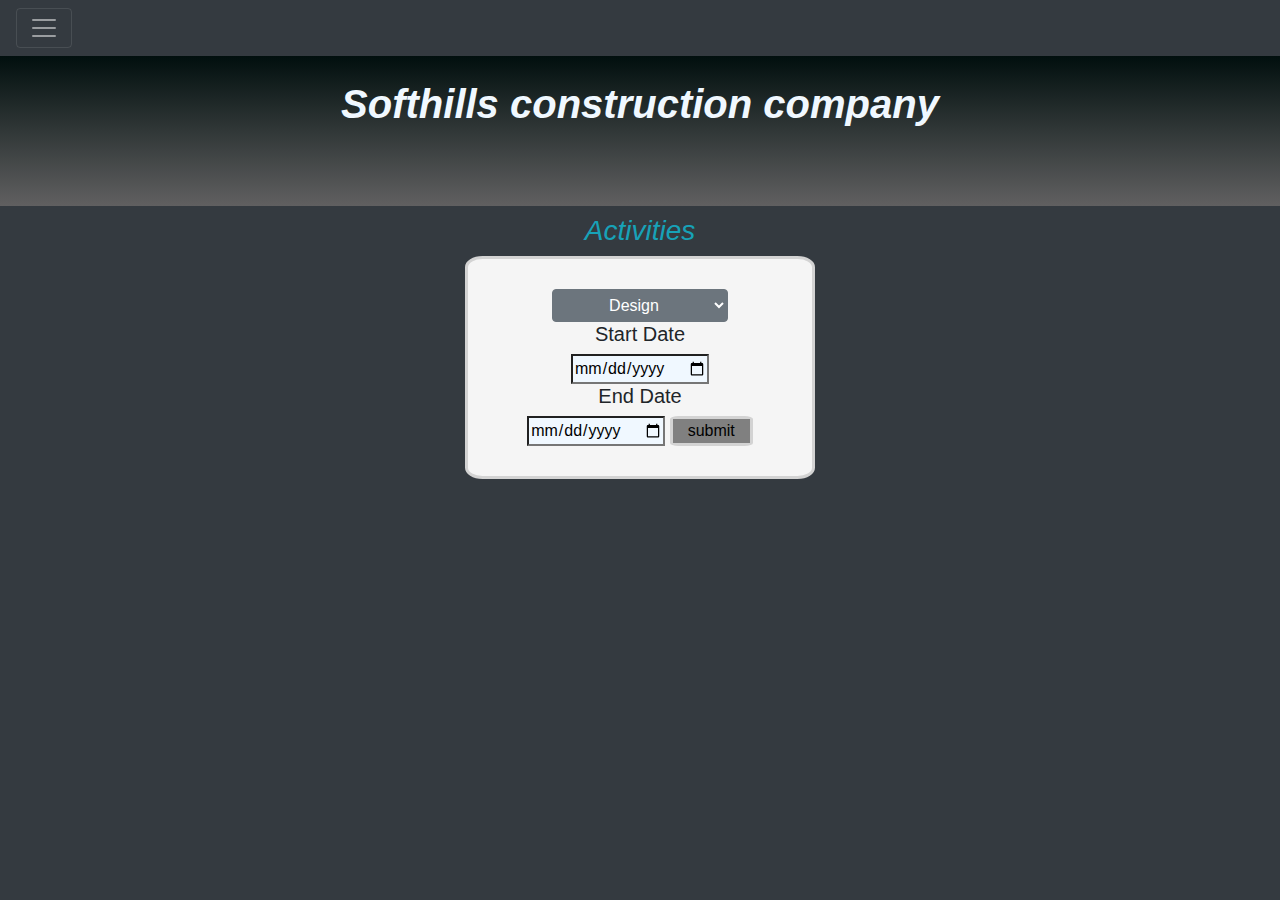
==== activities.html @ 82df0660 "intial commit" ====
<!DOCTYPE html>
<html lang="en">
<head>
    <meta charset="UTF-8">
    <meta name="viewport" content="width=device-width, initial-scale=1.0">
    <link rel="stylesheet" type="text/css" href="css/bootstrap.min.css">
    <link rel="stylesheet" type="text/css"  href="css/font-awesome.min.css">
    <link rel="stylesheet" type="text/css"  href="style.css">
    <title>Activities</title>
</head>
<body class="bg-dark">
    <div class="pos-f-t">
        <nav class="navbar navbar-dark bg-dark">
            <button class="navbar-toggler" type="button" data-toggle="collapse" data-target="#navbarToggleExternalContent" aria-controls="navbarToggleExternalContent" aria-expanded="false" aria-label="Toggle navigation">
              <span class="navbar-toggler-icon"></span>
            </button>
          </nav>
        <div class="collapse" id="navbarToggleExternalContent">
          <div class="bg-dark p-4">
                <ul class="nav text-center">
                    <li class="nav-item"><a href="index.html" class="nav-link">Home</a></li>
                    <li class="nav-item"><a href="login.html" class="nav-link">Login</a></li>
                    <li class="nav-item"><a href="activities.html" class="nav-link">Activities</a></li>
                    <li class="nav-item"><a href="roles.html" class="nav-link ">Roles</a></li>
                    <li class="nav-item"><a href="projects.html" class="nav-link ">Projects</a></li>
                    <li class="nav-item"><a href="workers.html" class="nav-link ">Workers</a></li>
                    <li class="nav-item"><a href="schedule.html" class="nav-link ">Schedule</a></li>
                </ul>       
          </div>
        </div>
      </div>
      <h1 class="text-center bg pt-4 font-italic font-weight-bolder">Softhills construction company</h1>
      <h3 class="text-center text-info font-italic">Activities</h3>
      <section>
        <div class="container">
            <div class="row">

              <div class="col-md-4"></div>
            
              <div class="dar  col-md-4">
                  <form method="POST" class="register"> 
                      <select name="activities" id="act" class="btn btn-secondary">
                          <option value="">Design</option>
                          <option value="">Construction</option>
                          <option value="">Quality Assurance</option>
                      </select>

                      <h5>Start Date </h5>
                      <input class="date" type="date" value="startdate">

                      <h5>End Date </h5>
                      <input class="date" type="date" value="enddate">
                      <input class="r" type="submit" value="submit">
              
                  </form>
                  

              <div class="col-md-4"></div>
              </div>
          </div>
          
  </section>

    
     
<script src="js/jquery.js"></script>
<script src="js/bootstrap.min.js"></script>
</body>
</html>
---- style.css ----
.bg{background-image: linear-gradient( rgb(1, 15, 14), hsla(0, 1%, 41%, 0.829));
    height: 150px;
    background-repeat: no-repeat;
    color: aliceblue;
};


.dar{background-color: white; display: flex;
    align-items: center;
    justify-content: center;}
.register{padding: 30px;border: 3px  solid lightgrey; border-radius: 5%; 
  text-align: center;background-color: whitesmoke;width: 100%;}
.r{background-color: grey; border-radius:10%;text-align: center;padding:0 15px;border: 3px  solid lightgrey;}
.date{background-color: aliceblue;}
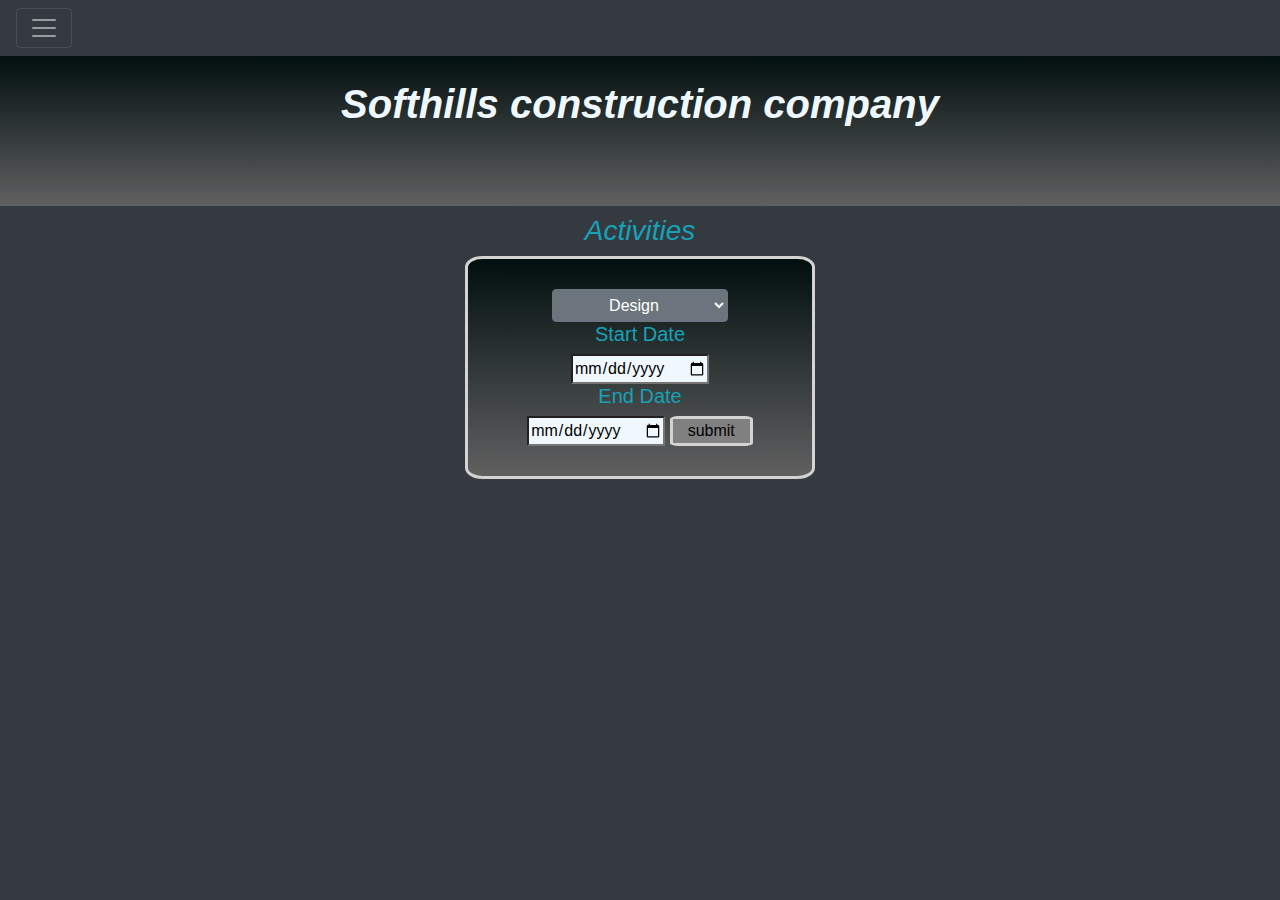
==== commit a89adeda: "second commit" ====
--- a/activities.html
+++ b/activities.html
@@ -38,7 +38,7 @@
               <div class="col-md-4"></div>
             
               <div class="dar  col-md-4">
-                  <form method="POST" class="register"> 
+                  <form method="POST" class="register text-info"> 
                       <select name="activities" id="act" class="btn btn-secondary">
                           <option value="">Design</option>
                           <option value="">Construction</option>
--- a/style.css
+++ b/style.css
@@ -10,7 +10,7 @@
     align-items: center;
     justify-content: center;}
 .register{padding: 30px;border: 3px  solid lightgrey; border-radius: 5%; 
-  text-align: center;background-color: whitesmoke;width: 100%;}
+  text-align: center;background-image: linear-gradient( rgb(1, 15, 14), hsla(0, 1%, 41%, 0.829));width: 100%;}
 .r{background-color: grey; border-radius:10%;text-align: center;padding:0 15px;border: 3px  solid lightgrey;}
 .date{background-color: aliceblue;}
  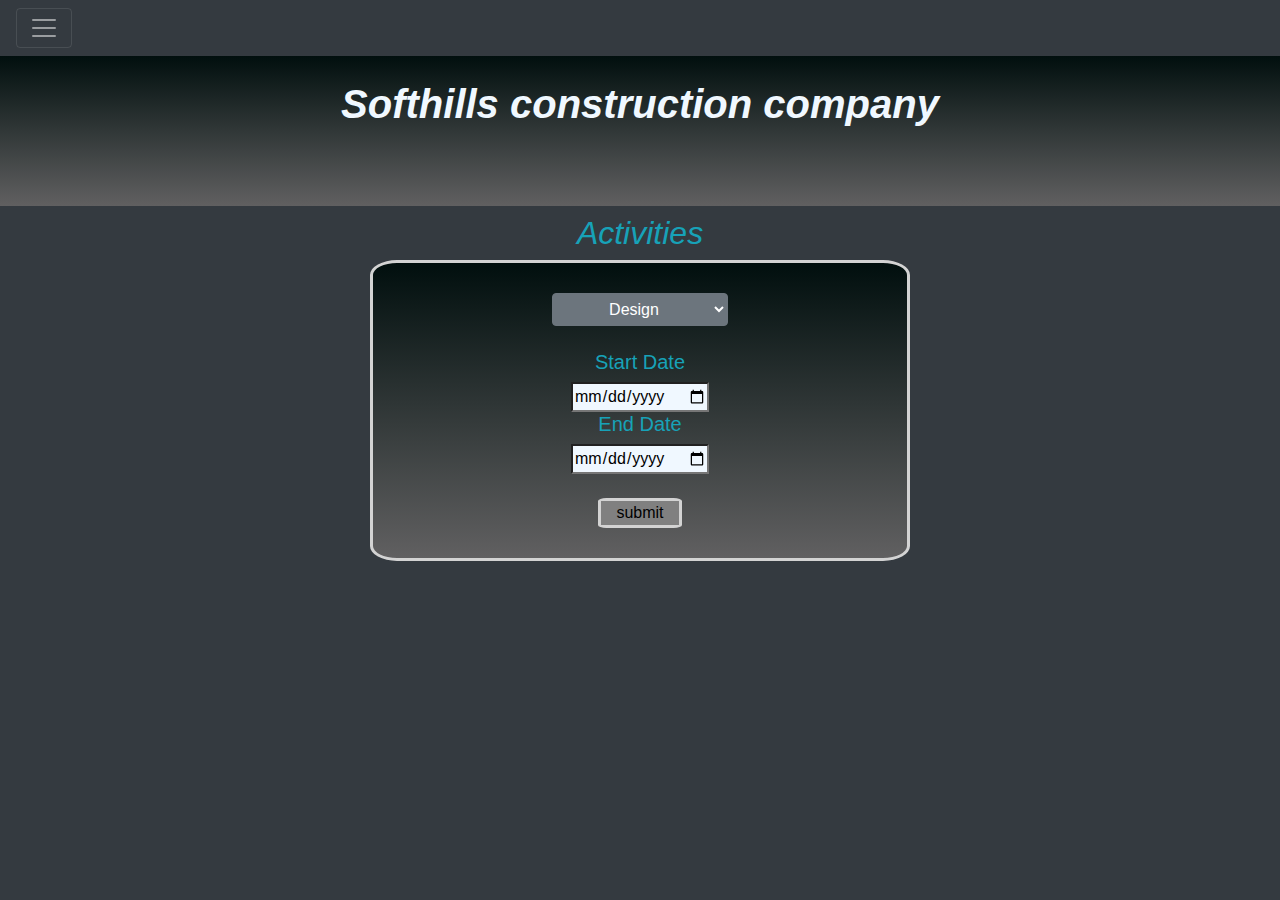
==== commit a34fa2de: "third commit" ====
--- a/activities.html
+++ b/activities.html
@@ -30,32 +30,32 @@
         </div>
       </div>
       <h1 class="text-center bg pt-4 font-italic font-weight-bolder">Softhills construction company</h1>
-      <h3 class="text-center text-info font-italic">Activities</h3>
+      <h2 class="text-center text-info font-italic">Activities</h2>
       <section>
         <div class="container">
             <div class="row">
 
-              <div class="col-md-4"></div>
+              <div class="col-md-3"></div>
             
-              <div class="dar  col-md-4">
+              <div class="dar  col-md-6">
                   <form method="POST" class="register text-info"> 
                       <select name="activities" id="act" class="btn btn-secondary">
                           <option value="">Design</option>
                           <option value="">Construction</option>
                           <option value="">Quality Assurance</option>
-                      </select>
+                      </select><br><br>
 
                       <h5>Start Date </h5>
                       <input class="date" type="date" value="startdate">
 
                       <h5>End Date </h5>
-                      <input class="date" type="date" value="enddate">
+                      <input class="date" type="date" value="enddate"><br><br>
                       <input class="r" type="submit" value="submit">
               
                   </form>
                   
 
-              <div class="col-md-4"></div>
+              <div class="col-md-3"></div>
               </div>
           </div>
           
--- a/style.css
+++ b/style.css
@@ -6,11 +6,24 @@
 };
 
 
-.dar{background-color: white; display: flex;
+
+.dar{background-color: white; 
+    display: flex;
     align-items: center;
     justify-content: center;}
-.register{padding: 30px;border: 3px  solid lightgrey; border-radius: 5%; 
-  text-align: center;background-image: linear-gradient( rgb(1, 15, 14), hsla(0, 1%, 41%, 0.829));width: 100%;}
-.r{background-color: grey; border-radius:10%;text-align: center;padding:0 15px;border: 3px  solid lightgrey;}
+
+.register{padding: 30px;border: 3px  solid lightgrey; 
+          border-radius: 5%; 
+          text-align: center;
+          background-image: linear-gradient( rgb(1, 15, 14), hsla(0, 1%, 41%, 0.829));
+          width: 100%;}
+
+.r{background-color: grey; 
+  border-radius:10%;text-align: center;
+  padding:0 15px;border: 3px  solid lightgrey;}
+
 .date{background-color: aliceblue;}
+
+
+
  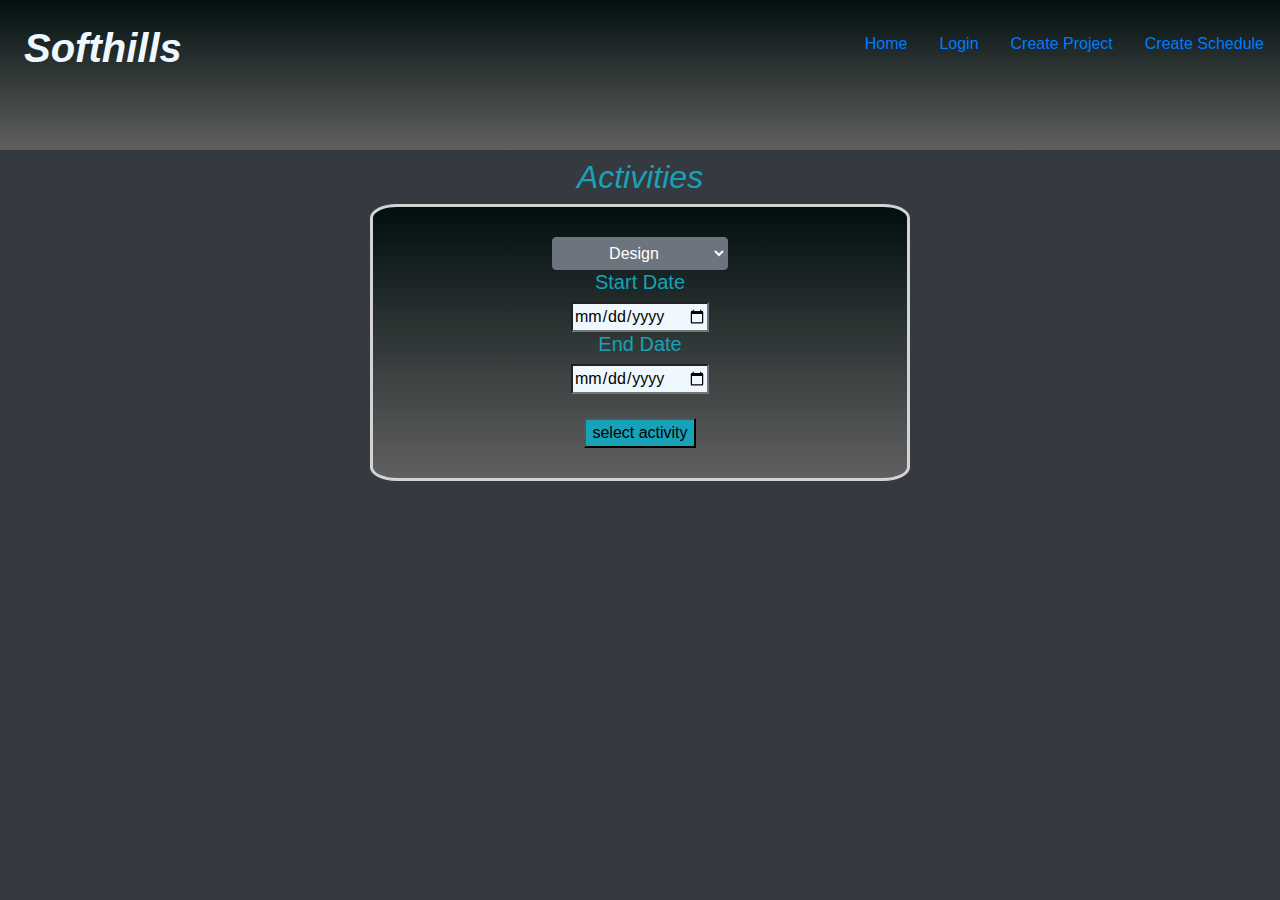
==== commit 9cf48a70: "nav edited" ====
--- a/activities.html
+++ b/activities.html
@@ -9,27 +9,20 @@
     <title>Activities</title>
 </head>
 <body class="bg-dark">
-    <div class="pos-f-t">
-        <nav class="navbar navbar-dark bg-dark">
-            <button class="navbar-toggler" type="button" data-toggle="collapse" data-target="#navbarToggleExternalContent" aria-controls="navbarToggleExternalContent" aria-expanded="false" aria-label="Toggle navigation">
-              <span class="navbar-toggler-icon"></span>
-            </button>
-          </nav>
-        <div class="collapse" id="navbarToggleExternalContent">
-          <div class="bg-dark p-4">
-                <ul class="nav text-center">
-                    <li class="nav-item"><a href="index.html" class="nav-link">Home</a></li>
-                    <li class="nav-item"><a href="login.html" class="nav-link">Login</a></li>
-                    <li class="nav-item"><a href="activities.html" class="nav-link">Activities</a></li>
-                    <li class="nav-item"><a href="roles.html" class="nav-link ">Roles</a></li>
-                    <li class="nav-item"><a href="projects.html" class="nav-link ">Projects</a></li>
-                    <li class="nav-item"><a href="workers.html" class="nav-link ">Workers</a></li>
-                    <li class="nav-item"><a href="schedule.html" class="nav-link ">Schedule</a></li>
-                </ul>       
-          </div>
-        </div>
+      <nav>
+        <ul class="nav text-center float-right pt-4">
+            <li class="nav-item"><a href="index.html" class="nav-link">Home</a></li>
+            <li class="nav-item"><a href="login.html" class="nav-link">Login</a></li>
+            <li class="nav-item"><a href="projects.html" class="nav-link ">Create Project</a></li>
+            <li class="nav-item"><a href="schedule.html" class="nav-link ">Create Schedule</a></li>
+        </ul>
+        </nav> 
+    <div class="">
+      <h1 class="pl-4 bg pt-4 font-italic font-weight-bolder">Softhills</h1>
+     
       </div>
-      <h1 class="text-center bg pt-4 font-italic font-weight-bolder">Softhills construction company</h1>
+    </div>
+    
       <h2 class="text-center text-info font-italic">Activities</h2>
       <section>
         <div class="container">
@@ -38,19 +31,21 @@
               <div class="col-md-3"></div>
             
               <div class="dar  col-md-6">
-                  <form method="POST" class="register text-info"> 
-                      <select name="activities" id="act" class="btn btn-secondary">
-                          <option value="">Design</option>
-                          <option value="">Construction</option>
-                          <option value="">Quality Assurance</option>
-                      </select><br><br>
+                  <form class="register text-info"> 
+                      
+                    <select name="activities" id="act" class="btn btn-secondary">
+                      <option value="">Design</option>
+                      <option value="">Construction</option>
+                      <option value="">Quality Assurance</option>
+                  </select>
 
                       <h5>Start Date </h5>
                       <input class="date" type="date" value="startdate">
 
                       <h5>End Date </h5>
                       <input class="date" type="date" value="enddate"><br><br>
-                      <input class="r" type="submit" value="submit">
+                     
+                      <input class="bg-info" type="button" value="select activity" onclick="document.location='roles.html'">
               
                   </form>
                   
--- a/style.css
+++ b/style.css
@@ -4,7 +4,6 @@
     background-repeat: no-repeat;
     color: aliceblue;
 };
-
 
 
 .dar{background-color: white; 
